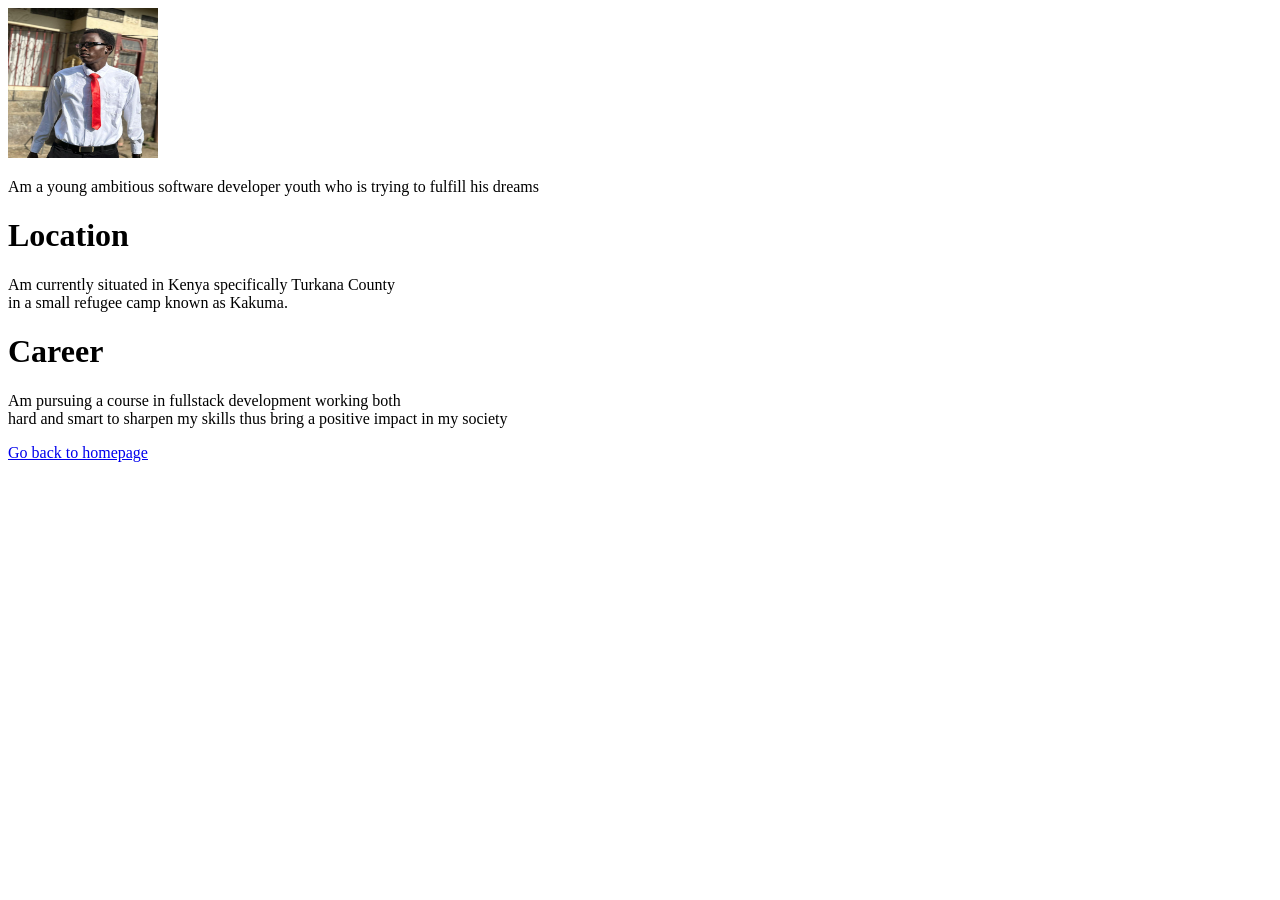
==== aboutmepage.html @ e18e363a "changed file content" ====
<!DOCTYPE html>
<html>
    <head></head>
    <body>
    <img src="1.jpg" alt="this is my profile" width="150px" height="150px">
      <p>Am a young ambitious software developer youth who is trying to fulfill his dreams</p>
        <h1>Location</h1>
        <p>Am currently situated in Kenya specifically Turkana County <br>
             in a small refugee camp known as Kakuma.</p>
        <h1>Career</h1>
        <p>Am pursuing a course in fullstack development working both <br>
             hard and smart to sharpen my skills thus bring a positive impact in my society</p>
            


<a href="index.html"> Go back to homepage</a>
    </body>
</html>
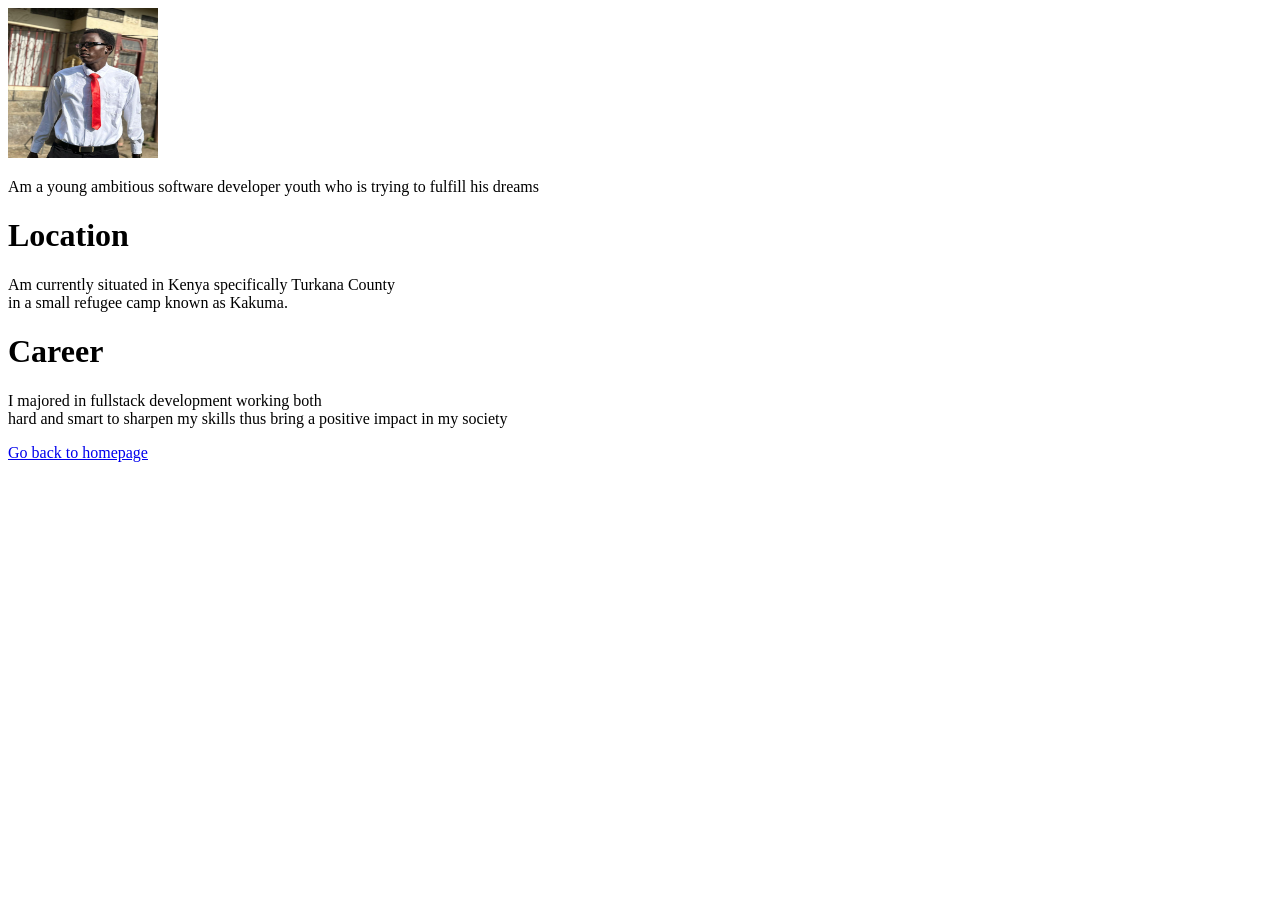
==== commit c3e0ea92: "correct some lines" ====
--- a/aboutmepage.html
+++ b/aboutmepage.html
@@ -8,7 +8,7 @@
         <p>Am currently situated in Kenya specifically Turkana County <br>
              in a small refugee camp known as Kakuma.</p>
         <h1>Career</h1>
-        <p>Am pursuing a course in fullstack development working both <br>
+        <p>I majored in fullstack development working both <br>
              hard and smart to sharpen my skills thus bring a positive impact in my society</p>
             
 
